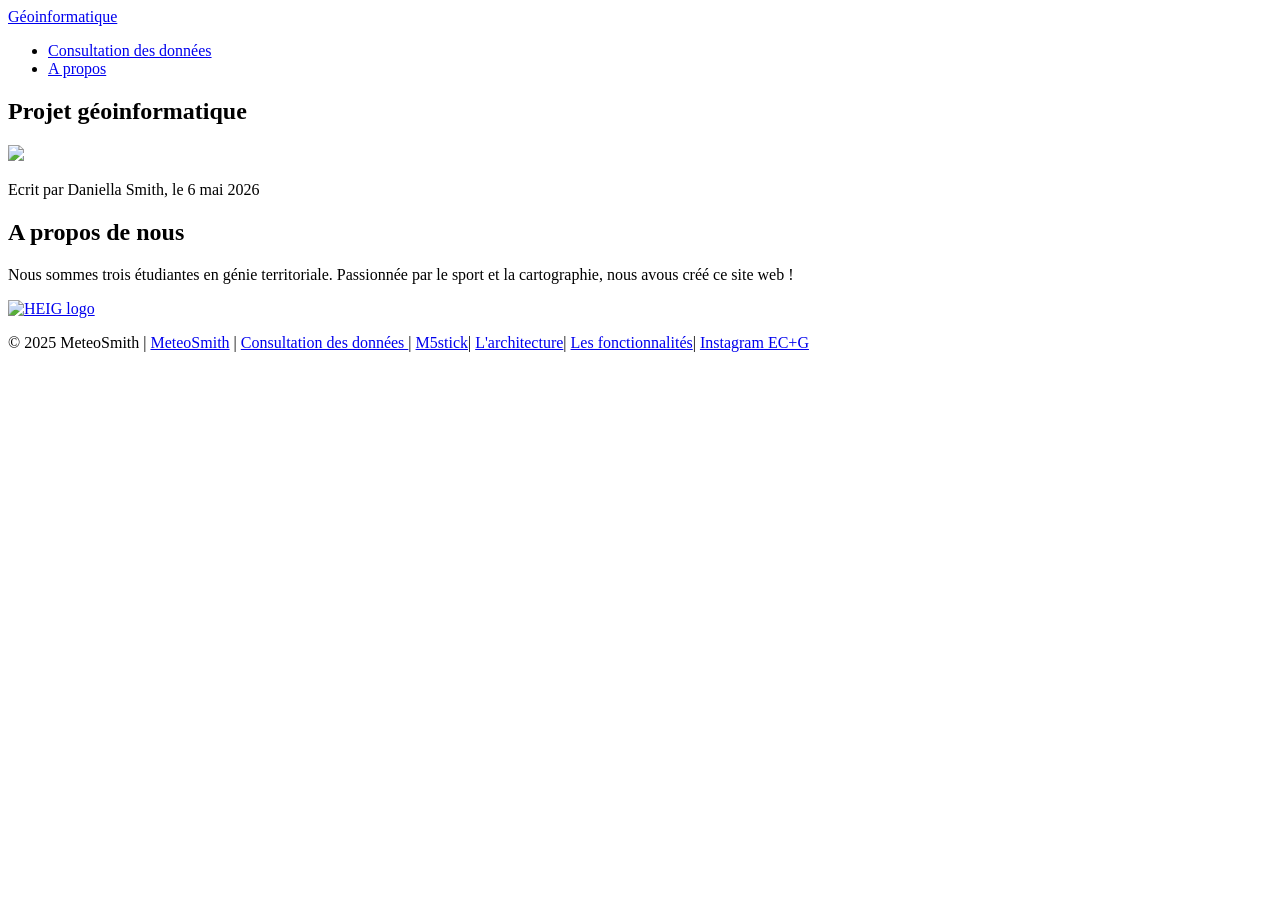
==== Projet Semestre/Site web/templates/A_propos.html @ a1596741 "Ste de base" ====
<!DOCTYPE html>
    <html lang="fr">
        <head>
        <meta charset="UTF-8">
        <link rel="stylesheet" type="text/css" href="/static//css/style.css">
        <link href="/fonts/Frutiger.ttf" rel="stylesheet">

        <title>Projet géoinformatique</title>
        </head>
        <body>
          <!--Menu-->
              <nav>
                <a href="http://localhost:5000" class="nomMenu">Géoinformatique</a>
                <ul>
                    <li><a href="http://localhost:5000/Consultation" >Consultation des données </a></li>
                    <li><a href="http://localhost:5000/A_propos" >A propos</a></li>

                </ul>
              </nav>
            <article class="post">
                <h1>Projet géoinformatique</h1>
    
              <img src="/figures/architectureSite2.png">

              <p class="meta">
                Ecrit par Daniella Smith,
                le 6 mai 2026
              </p>
        
              <!-- Post content -->
              <div class="entry">
                <!-- Article-->
    
                <h2>A propos de nous</h2>

                <p> Nous sommes trois étudiantes en génie territoriale. Passionnée par le sport et la cartographie, nous avous créé ce site web !
                </p>

            
             </div>
            </article>
                <!--Footer/Bas de Page-->
            <footer>
              <a href="https://heig-vd.ch/">
                <img src="/static/figures/HEIG-VD.png" alt="HEIG logo" class ="logo">
              </a>
              <p>&copy; 2025 MeteoSmith |
                <a href="http://localhost:5000">MeteoSmith</a> |
                <a href="http://localhost:5000/Consultation" >Consultation des données </a>|
                <a href="http://localhost:5000/M5Stick" >M5stick</a>|
                <a href="http://localhost:5000/Architecture" >L'architecture</a>|
                <a href="http://localhost:5000/Fonctionnalites" > Les fonctionnalités</a>|
                <a href="https://www.instagram.com/heigvd_depecg/">Instagram EC+G</a>
              </p>
            </footer>
        </body>
    </html>
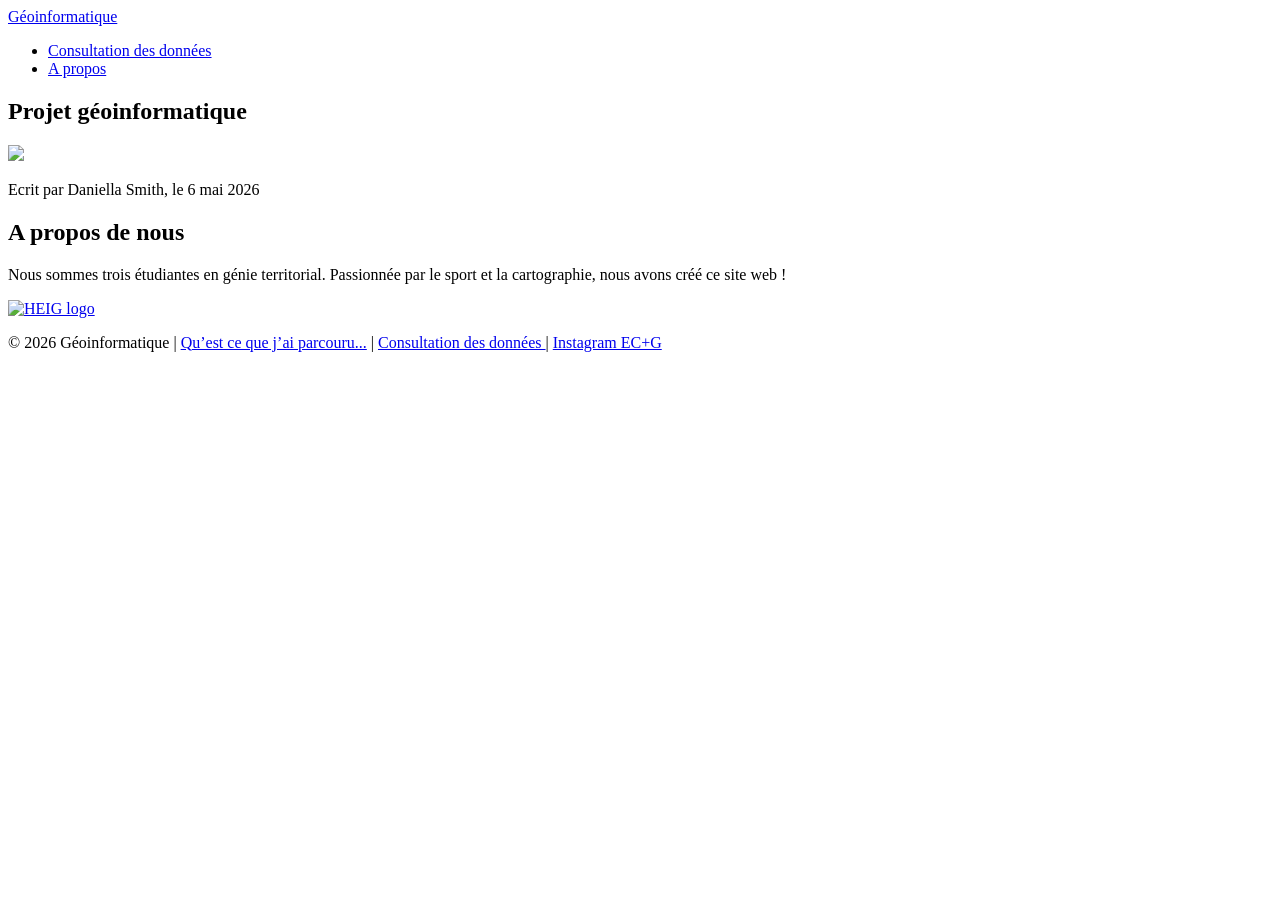
==== commit 0bb7dc4e: "Modif index" ====
--- a/Projet Semestre/Site web/templates/A_propos.html
+++ b/Projet Semestre/Site web/templates/A_propos.html
@@ -15,7 +15,6 @@
                 <ul>
                     <li><a href="http://localhost:5000/Consultation" >Consultation des données </a></li>
                     <li><a href="http://localhost:5000/A_propos" >A propos</a></li>
-
                 </ul>
               </nav>
             <article class="post">
@@ -34,7 +33,7 @@
     
                 <h2>A propos de nous</h2>
 
-                <p> Nous sommes trois étudiantes en génie territoriale. Passionnée par le sport et la cartographie, nous avous créé ce site web !
+                <p> Nous sommes trois étudiantes en génie territorial. Passionnée par le sport et la cartographie, nous avons créé ce site web !
                 </p>
 
             
@@ -45,12 +44,9 @@
               <a href="https://heig-vd.ch/">
                 <img src="/static/figures/HEIG-VD.png" alt="HEIG logo" class ="logo">
               </a>
-              <p>&copy; 2025 MeteoSmith |
-                <a href="http://localhost:5000">MeteoSmith</a> |
+              <p>&copy; 2026 Géoinformatique |
+                <a href="http://localhost:5000">Qu’est ce que j’ai parcouru...</a> |
                 <a href="http://localhost:5000/Consultation" >Consultation des données </a>|
-                <a href="http://localhost:5000/M5Stick" >M5stick</a>|
-                <a href="http://localhost:5000/Architecture" >L'architecture</a>|
-                <a href="http://localhost:5000/Fonctionnalites" > Les fonctionnalités</a>|
                 <a href="https://www.instagram.com/heigvd_depecg/">Instagram EC+G</a>
               </p>
             </footer>
